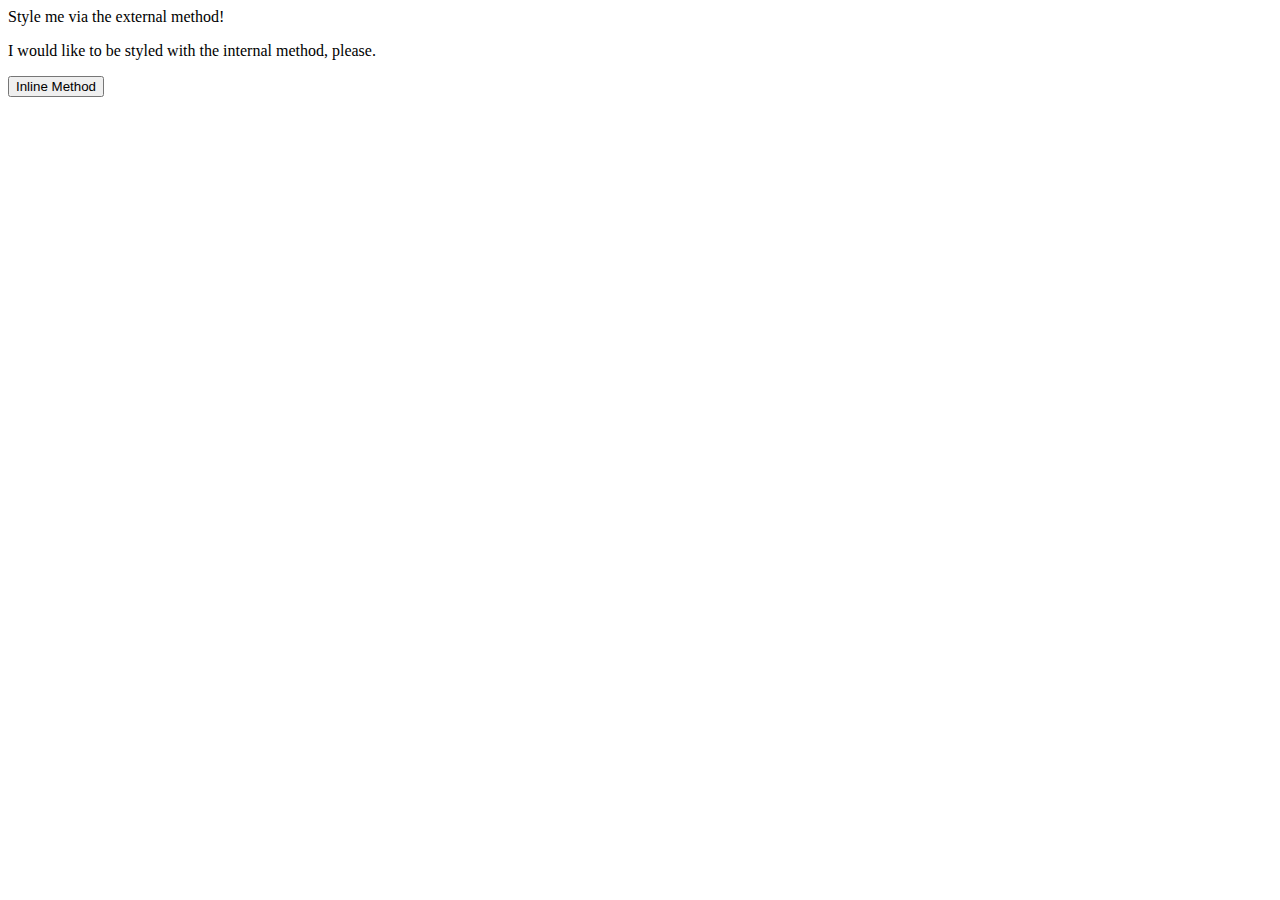
==== foundations/01-css-methods/index.html @ 78af4fbb "Linked my external css stylesheet" ====
<!DOCTYPE html>
<html lang="en">
  <head>
    <link rel="Stylesheet" href="indexpage.css">
    <meta charset="UTF-8">
    <meta http-equiv="X-UA-Compatible" content="IE=edge">
    <meta name="viewport" content="width=device-width, initial-scale=1.0">
    <title>Methods for Adding CSS</title>
  </head>
  <body>
    <div>Style me via the external method!</div>
    <p>I would like to be styled with the internal method, please.</p>
    <button>Inline Method</button>
  </body>
</html>
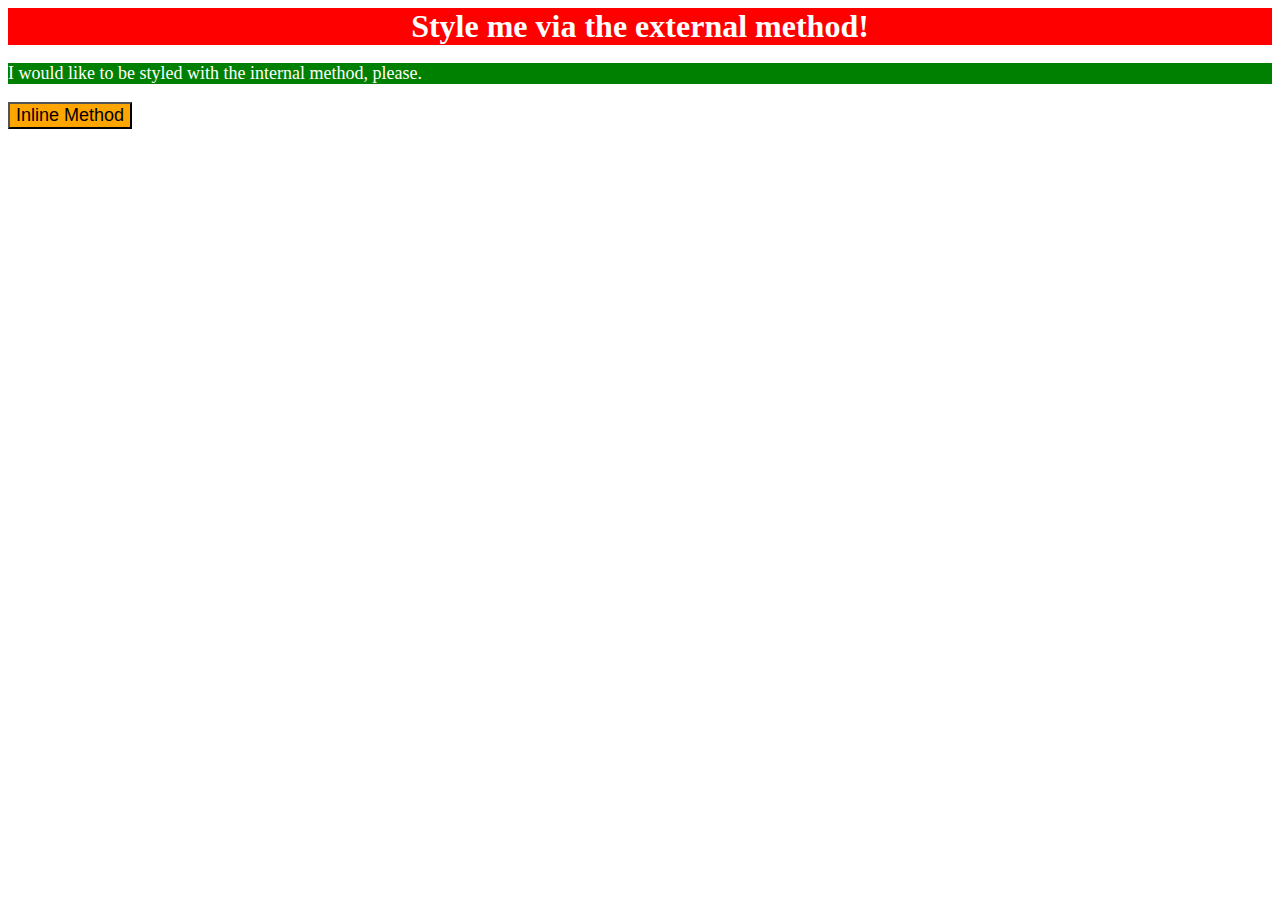
==== commit 34cbd7a7: "Used css to stylw each element accordingly" ====
--- a/foundations/01-css-methods/index.html
+++ b/foundations/01-css-methods/index.html
@@ -6,10 +6,17 @@
     <meta http-equiv="X-UA-Compatible" content="IE=edge">
     <meta name="viewport" content="width=device-width, initial-scale=1.0">
     <title>Methods for Adding CSS</title>
+    <style>
+      p{
+        background-color: green;
+        color: white;
+        font-size: 18px;
+      }
+    </style>
   </head>
   <body>
     <div>Style me via the external method!</div>
     <p>I would like to be styled with the internal method, please.</p>
-    <button>Inline Method</button>
+    <button style="background-color: orange;font-size: 18px;">Inline Method</button>
   </body>
 </html>--- a/foundations/01-css-methods/indexpage.css
+++ b/foundations/01-css-methods/indexpage.css
@@ -0,0 +1,8 @@
+div{
+    background-color: red;
+    color:white;
+    font-size: 32px;
+    text-align: center;
+    font-weight: bold;
+    
+}